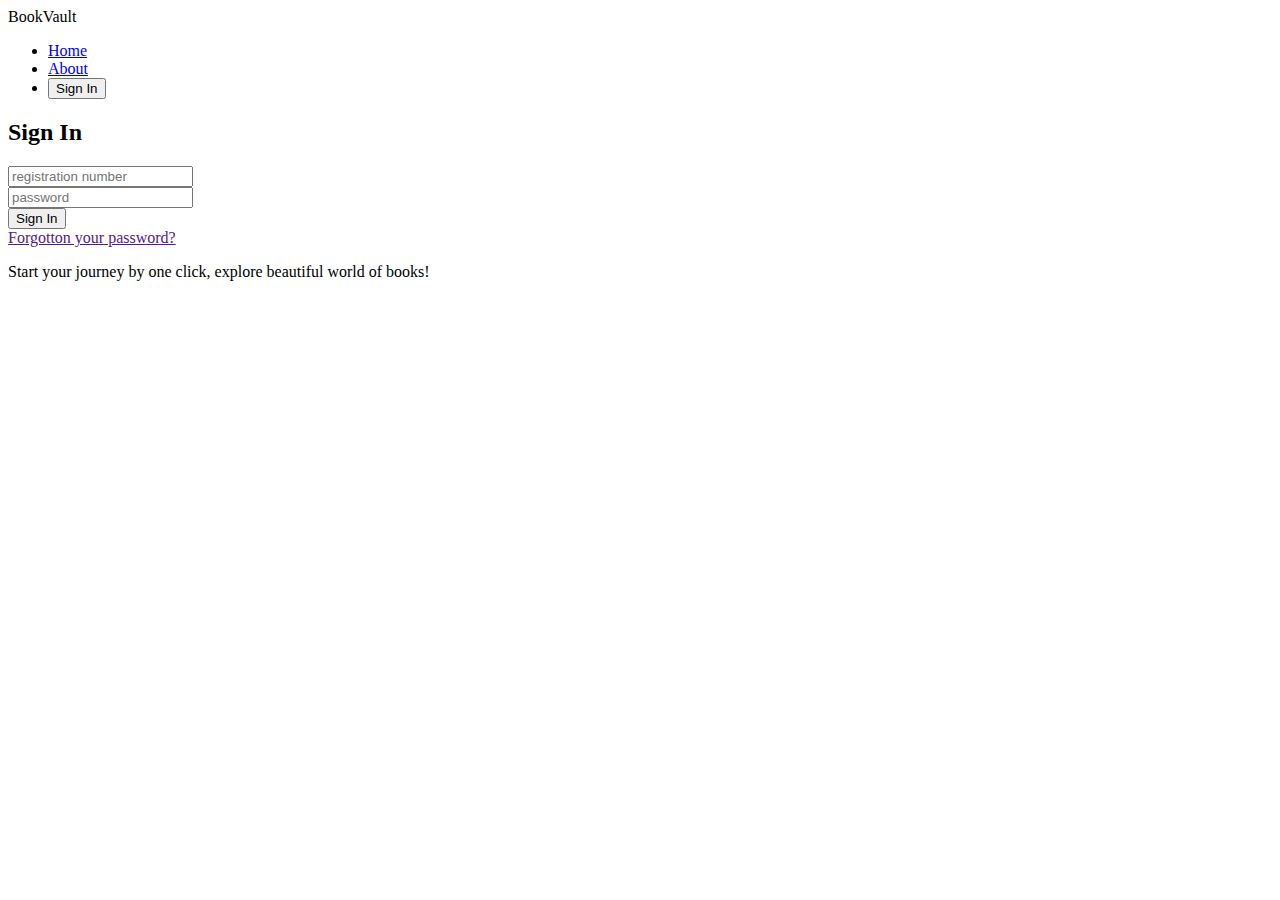
==== Pages/sign_in.html @ 8872e9fd "Update sign_in.html" ====
<!DOCTYPE html>
<html lang="en">

<head>
    <meta charset="UTF-8">
    <meta name="viewport" content="width=device-width, initial-scale=1.0">
    <title>Document</title>
    <link rel="stylesheet" href="\BookVault\Styles\sign_in.css">
</head>

<body>
    <header>
        <nav class="nav">
            <div class="book">BookVault</div>
            <div class="menu-bar" onclick="toggleMenu()">
                <div></div>
                <div></div>
                <div></div>
            </div>
            <div id="nav-menu" class="nav-menu">
                <ul>
                    <li><a href="\\BookVault\\index.html">Home</a></li>
                    <li><a href="#">About</a></li>
                    <li><button onclick="window.location.href='/BookVault/Pages/sign_in.html';">Sign In </button></li>
                </ul>
            </div>
        </nav>
    </header>

    <div class="boxes">
        <div class="box box1">
            <div class="container">
                <form id="signInForm">
                    <h2>Sign In</h2>

                    <div class="input-field">
                        <input type="text" id="username" name="username" placeholder="registration number" required>
                    </div>

                    <div class="input-field">
                        <input type="password" id="password" name="password" placeholder="password" required>
                    </div>

                    <button type="submit">Sign In</button>
                </form>
                <div class="forgot">
                    <a href="">Forgotton your password?</a>
                </div>
            </div>
        </div>
        <div class="box box2">
            <div class="glass">
                <p>Start your journey by one click, explore beautiful world of books!</p>
                <img src="/BookVault/Assets/images/image1.png" alt="">
            </div>
        </div>
    </div>
    </div>
    <script src="\BookVault\Scripts\sign_in.js"></script>
</body>

</html>
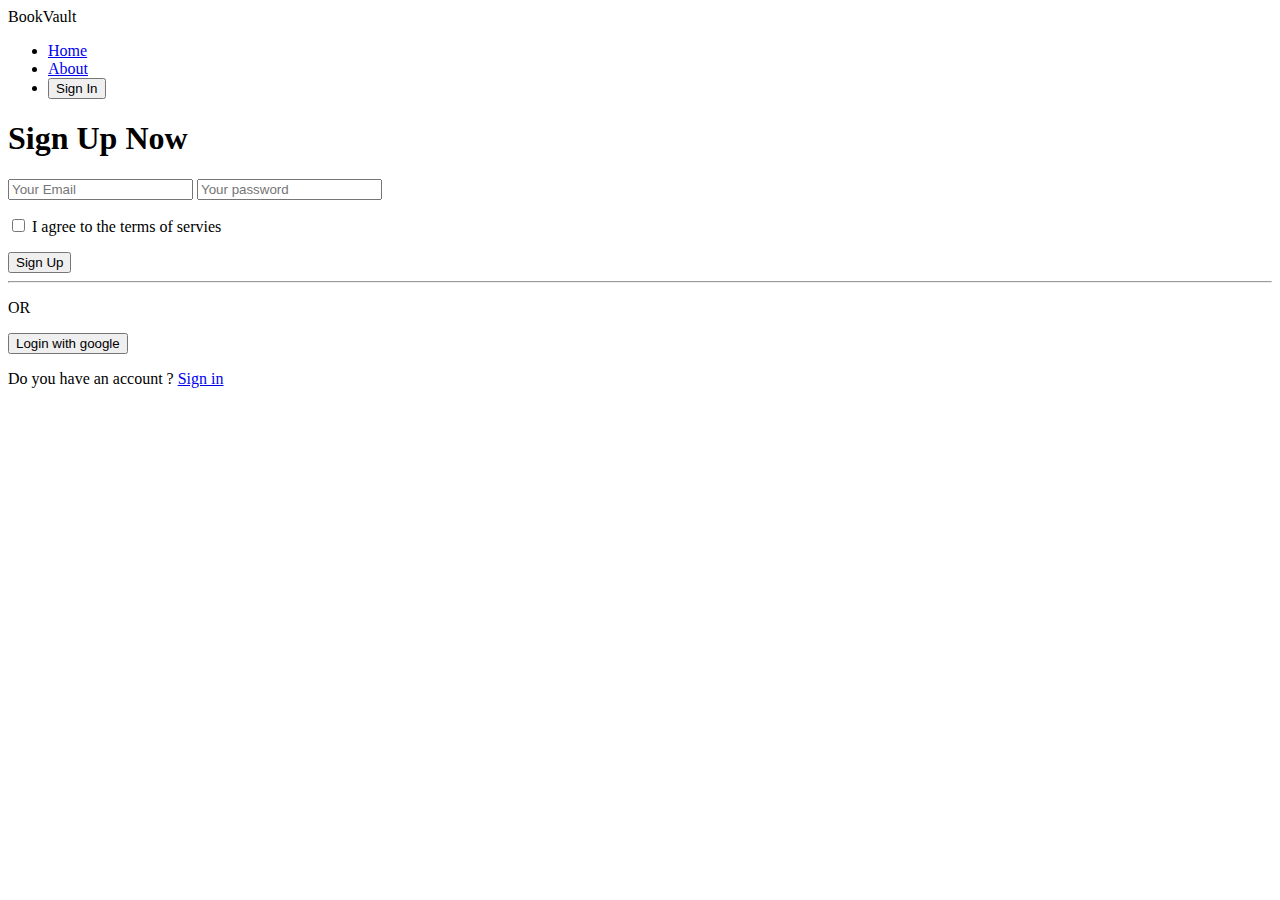
==== commit 8da5c672: "updated sign up" ====
--- a/Pages/sign_in.html
+++ b/Pages/sign_in.html
@@ -19,7 +19,7 @@
             </div>
             <div id="nav-menu" class="nav-menu">
                 <ul>
-                    <li><a href="\\BookVault\\index.html">Home</a></li>
+                    <li><a href="\BookVault\index.html">Home</a></li>
                     <li><a href="#">About</a></li>
                     <li><button onclick="window.location.href='/BookVault/Pages/sign_in.html';">Sign In </button></li>
                 </ul>
@@ -29,31 +29,26 @@
 
     <div class="boxes">
         <div class="box box1">
-            <div class="container">
-                <form id="signInForm">
-                    <h2>Sign In</h2>
-
-                    <div class="input-field">
-                        <input type="text" id="username" name="username" placeholder="registration number" required>
-                    </div>
-
-                    <div class="input-field">
-                        <input type="password" id="password" name="password" placeholder="password" required>
-                    </div>
-
-                    <button type="submit">Sign In</button>
+            <div class="sign-up-form">
+                <h1>Sign Up Now</h1>
+                <form>
+                    <input type="email" class="input-box" placeholder="Your Email">
+                    <input type="password" class="input-box" placeholder="Your password">
+                    <p><span><input type="checkbox"></span> I agree to the terms of servies</p>
+                    <button type="button" class="signup-btn">Sign Up</button>
+                    <hr>
+                    <p class="or" >OR</p>
+                    <button type="button" class="signup-btn">Login with google</button>
+                    <p>Do you have an account ? <a href="#"> Sign in </a></p>
                 </form>
-                <div class="forgot">
-                    <a href="">Forgotton your password?</a>
-                </div>
             </div>
         </div>
-        <div class="box box2">
+        <!-- <div class="box box2">
             <div class="glass">
                 <p>Start your journey by one click, explore beautiful world of books!</p>
                 <img src="/BookVault/Assets/images/image1.png" alt="">
             </div>
-        </div>
+        </div> -->
     </div>
     </div>
     <script src="\BookVault\Scripts\sign_in.js"></script>
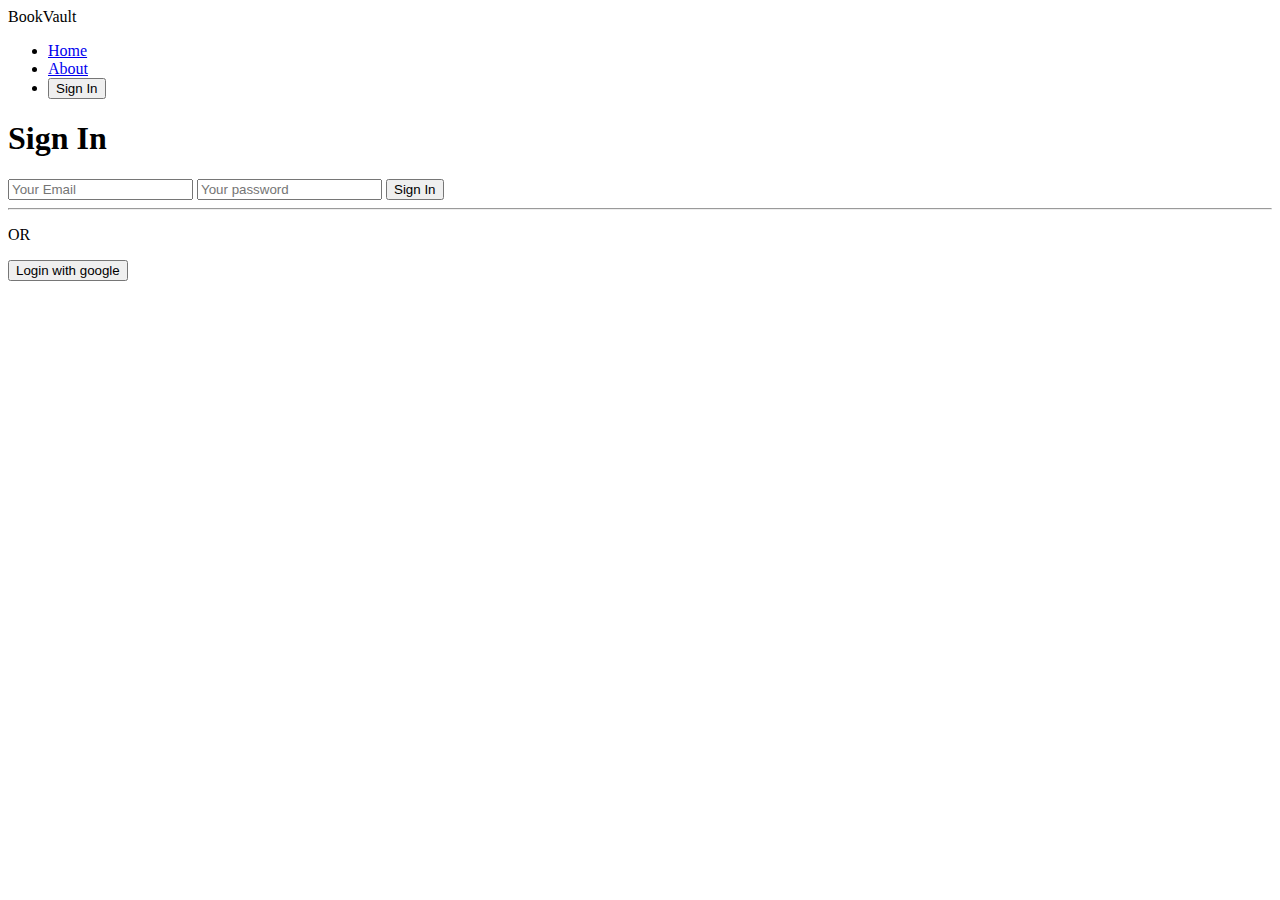
==== commit 9bbebffd: "updated" ====
--- a/Pages/sign_in.html
+++ b/Pages/sign_in.html
@@ -4,7 +4,8 @@
 <head>
     <meta charset="UTF-8">
     <meta name="viewport" content="width=device-width, initial-scale=1.0">
-    <title>Document</title>
+    <link rel="icon" href="vitlogo.jpg">
+    <title>Sign_in</title>
     <link rel="stylesheet" href="\BookVault\Styles\sign_in.css">
 </head>
 
@@ -20,7 +21,7 @@
             <div id="nav-menu" class="nav-menu">
                 <ul>
                     <li><a href="\BookVault\index.html">Home</a></li>
-                    <li><a href="#">About</a></li>
+                    <li><a href="/BookVault/Pages/about.html">About</a></li>
                     <li><button onclick="window.location.href='/BookVault/Pages/sign_in.html';">Sign In </button></li>
                 </ul>
             </div>
@@ -30,16 +31,14 @@
     <div class="boxes">
         <div class="box box1">
             <div class="sign-up-form">
-                <h1>Sign Up Now</h1>
+                <h1>Sign In</h1>
                 <form>
                     <input type="email" class="input-box" placeholder="Your Email">
                     <input type="password" class="input-box" placeholder="Your password">
-                    <p><span><input type="checkbox"></span> I agree to the terms of servies</p>
-                    <button type="button" class="signup-btn">Sign Up</button>
+                    <button type="button" class="signup-btn">Sign In</button>
                     <hr>
                     <p class="or" >OR</p>
                     <button type="button" class="signup-btn">Login with google</button>
-                    <p>Do you have an account ? <a href="#"> Sign in </a></p>
                 </form>
             </div>
         </div>
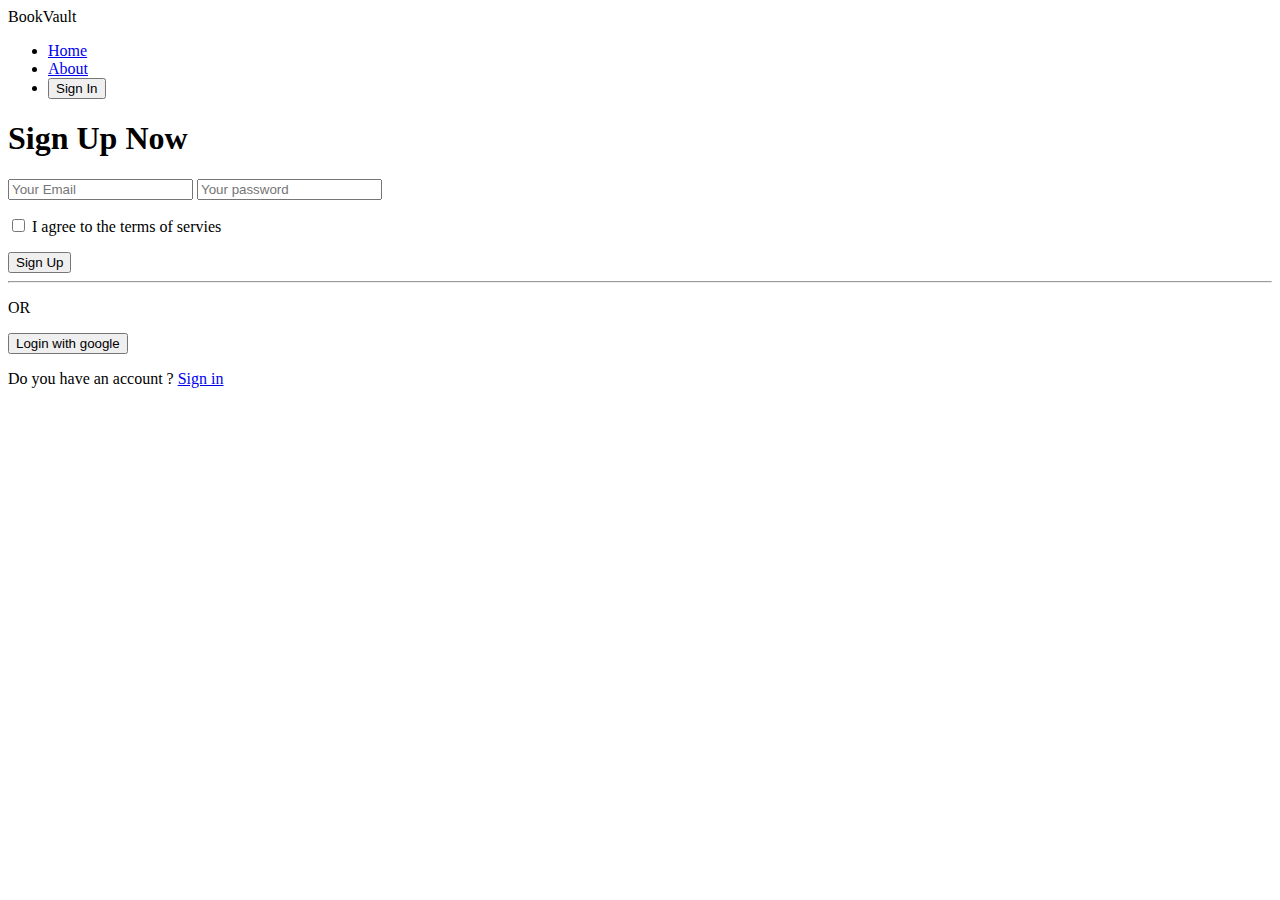
==== commit 70af0695: "Merge pull request #1 from 11-sg/feat/created-sign-up-form" ====
--- a/Pages/sign_in.html
+++ b/Pages/sign_in.html
@@ -4,8 +4,7 @@
 <head>
     <meta charset="UTF-8">
     <meta name="viewport" content="width=device-width, initial-scale=1.0">
-    <link rel="icon" href="vitlogo.jpg">
-    <title>Sign_in</title>
+    <title>Document</title>
     <link rel="stylesheet" href="\BookVault\Styles\sign_in.css">
 </head>
 
@@ -21,7 +20,7 @@
             <div id="nav-menu" class="nav-menu">
                 <ul>
                     <li><a href="\BookVault\index.html">Home</a></li>
-                    <li><a href="/BookVault/Pages/about.html">About</a></li>
+                    <li><a href="#">About</a></li>
                     <li><button onclick="window.location.href='/BookVault/Pages/sign_in.html';">Sign In </button></li>
                 </ul>
             </div>
@@ -31,14 +30,16 @@
     <div class="boxes">
         <div class="box box1">
             <div class="sign-up-form">
-                <h1>Sign In</h1>
+                <h1>Sign Up Now</h1>
                 <form>
                     <input type="email" class="input-box" placeholder="Your Email">
                     <input type="password" class="input-box" placeholder="Your password">
-                    <button type="button" class="signup-btn">Sign In</button>
+                    <p><span><input type="checkbox"></span> I agree to the terms of servies</p>
+                    <button type="button" class="signup-btn">Sign Up</button>
                     <hr>
                     <p class="or" >OR</p>
                     <button type="button" class="signup-btn">Login with google</button>
+                    <p>Do you have an account ? <a href="#"> Sign in </a></p>
                 </form>
             </div>
         </div>
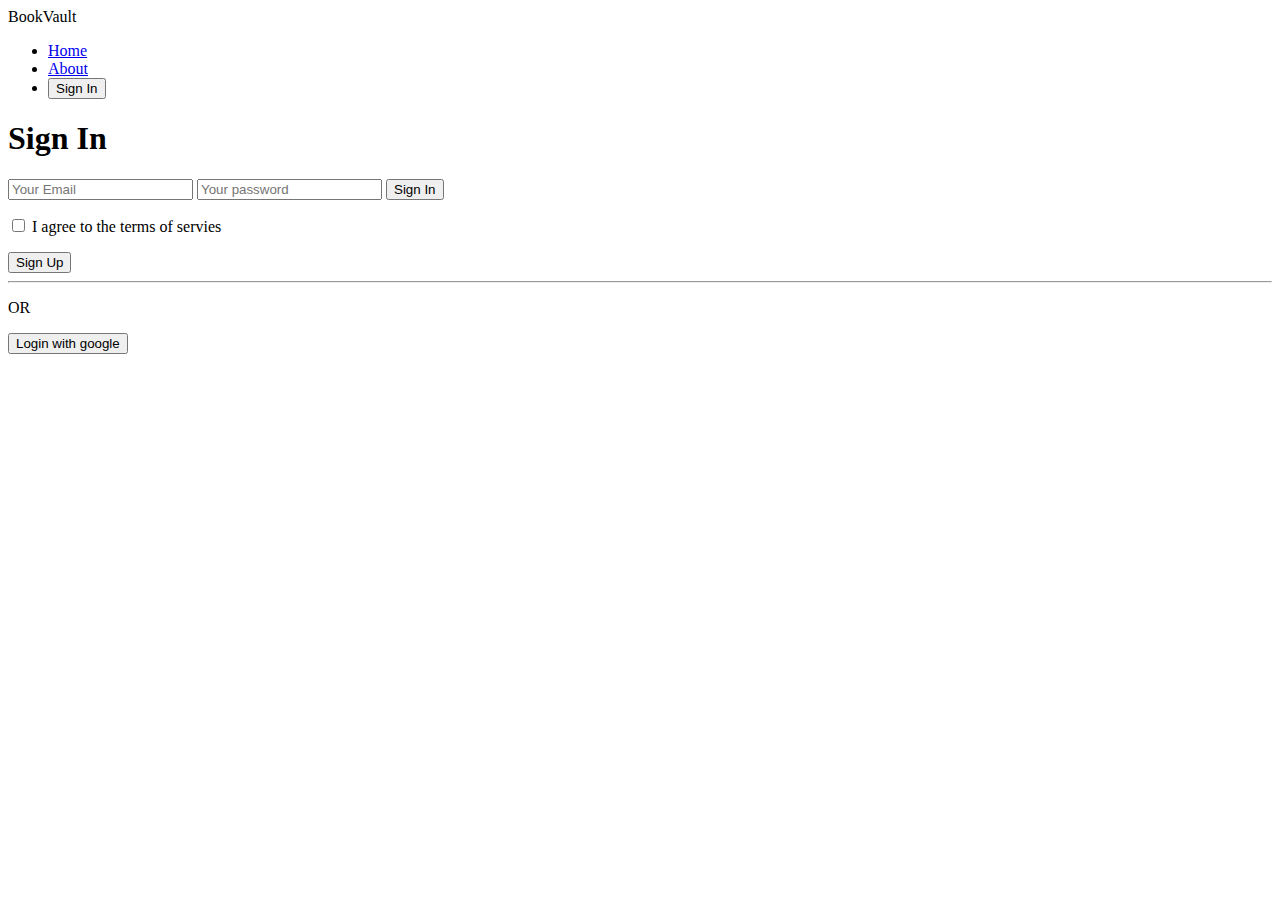
==== commit 93ff688e: "Merge branch 'main' into feature/updated" ====
--- a/Pages/sign_in.html
+++ b/Pages/sign_in.html
@@ -4,7 +4,8 @@
 <head>
     <meta charset="UTF-8">
     <meta name="viewport" content="width=device-width, initial-scale=1.0">
-    <title>Document</title>
+    <link rel="icon" href="vitlogo.jpg">
+    <title>Sign_in</title>
     <link rel="stylesheet" href="\BookVault\Styles\sign_in.css">
 </head>
 
@@ -20,7 +21,7 @@
             <div id="nav-menu" class="nav-menu">
                 <ul>
                     <li><a href="\BookVault\index.html">Home</a></li>
-                    <li><a href="#">About</a></li>
+                    <li><a href="/BookVault/Pages/about.html">About</a></li>
                     <li><button onclick="window.location.href='/BookVault/Pages/sign_in.html';">Sign In </button></li>
                 </ul>
             </div>
@@ -30,16 +31,17 @@
     <div class="boxes">
         <div class="box box1">
             <div class="sign-up-form">
-                <h1>Sign Up Now</h1>
+                <h1>Sign In</h1>
                 <form>
                     <input type="email" class="input-box" placeholder="Your Email">
                     <input type="password" class="input-box" placeholder="Your password">
-                    <p><span><input type="checkbox"></span> I agree to the terms of servies</p>
+
+                    <button type="button" class="signup-btn"  onclick="window.location.href='/BookVault/Pages/sign_in.html';">Sign In</button>
+         <p><span><input type="checkbox"></span> I agree to the terms of servies</p>
                     <button type="button" class="signup-btn">Sign Up</button>
                     <hr>
                     <p class="or" >OR</p>
                     <button type="button" class="signup-btn">Login with google</button>
-                    <p>Do you have an account ? <a href="#"> Sign in </a></p>
                 </form>
             </div>
         </div>
